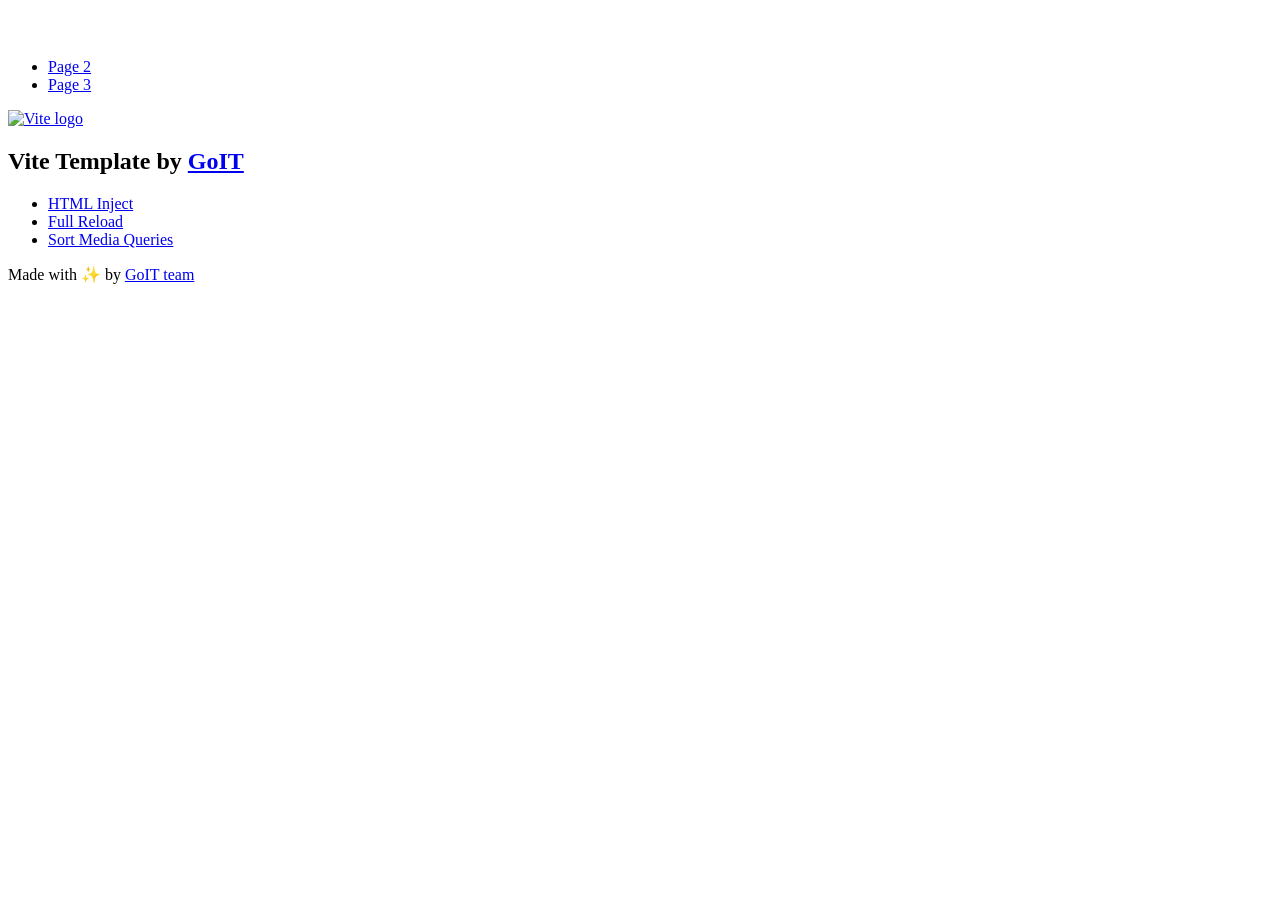
==== index.html @ 437c2a60 "Deploying to gh-pages from @ LiliaMamutova/goit-js-hw-11@438b37a01e4cc0b18b1073062bdb5445e393d91c 🚀" ====
<!DOCTYPE html>
<html lang="en">
  <head>
    <meta charset="UTF-8" />
    <link rel="icon" type="image/svg+xml" href="/vanilla-app-template/favicon.svg" />
    <meta name="viewport" content="width=device-width, initial-scale=1.0" />
    <title>Vanilla App Template</title>
    <script type="module" crossorigin src="/vanilla-app-template/index.js"></script>
    <link rel="stylesheet" crossorigin href="/vanilla-app-template/assets/styles-DvPDDfy5.css">
  </head>
  <body>
    <header class="header">
  <div class="container">
    <nav class="nav">
      <a class="nav-logo" href="./index.html" aria-label="Site logo">
        <svg class="nav-logo-icon" width="100" height="30">
          <use href="/vanilla-app-template/assets/sprite-E8vg0sBb.svg#logo"></use>
        </svg>
      </a>
      <ul class="nav-list">
        <li class="nav-item">
          <a class="nav-link {=$highlight-act}" href="./page-2.html">Page 2</a>
        </li>
        <li class="nav-item">
          <a class="nav-link {=$highlight-curr}" href="./page-3.html">Page 3</a>
        </li>
      </ul>
    </nav>
  </div>
</header>


    <main>
      <!-- Loads the specified .html file -->
      <section class="vite-promo">
  <div class="container">
    <div class="vite-promo-thumb">
      <a
        class="vite-promo-link"
        href="https://vitejs.dev/"
        target="_blank"
        rel="noopener noreferrer"
        aria-label="Link to Vite official website"
        title="Vite.js  build tool"
      >
        <!-- Path to images as from index.html file -->
        <img
          class="pic"
          src="/vanilla-app-template/assets/vite-logo-9o_aqrTe.png"
          alt="Vite logo"
          width="640"
          height="640"
        />
      </a>
    </div>
    <h1 class="main-title">
      <span class="main-title-gradient">Vite</span>
      Template by
      <a
        class="main-title-link"
        href="https://github.com/goitacademy/vanilla-app-template"
        target="_blank"
        rel="noopener noreferrer"
      >
        GoIT
      </a>
    </h1>
  </div>
</section>

      <article class="badges">
  <div class="container">
    <ul class="badges-list">
      <li class="badges-item">
        <a
          class="badges-link"
          href="https://www.npmjs.com/package/vite-plugin-html-inject"
          target="_blank"
          rel="noopener noreferrer"
        >
          HTML Inject
        </a>
      </li>
      <li class="badges-item">
        <a
          class="badges-link"
          href="https://www.npmjs.com/package/vite-plugin-full-reload"
          target="_blank"
          rel="noopener noreferrer"
        >
          Full Reload
        </a>
      </li>
      <li class="badges-item">
        <a
          class="badges-link"
          href="https://www.npmjs.com/package/postcss-sort-media-queries"
          target="_blank"
          rel="noopener noreferrer"
        >
          Sort Media Queries
        </a>
      </li>
    </ul>
  </div>
</article>

    </main>

    <footer class="footer">
  <div class="container">
    <p class="footer-desc">
      Made with ✨ by
      <a
        class="footer-link"
        href="https://goit.global/ua/"
        target="_blank"
        rel="noopener noreferrer"
      >
        GoIT team
      </a>
    </p>
  </div>
</footer>


  </body>
</html>
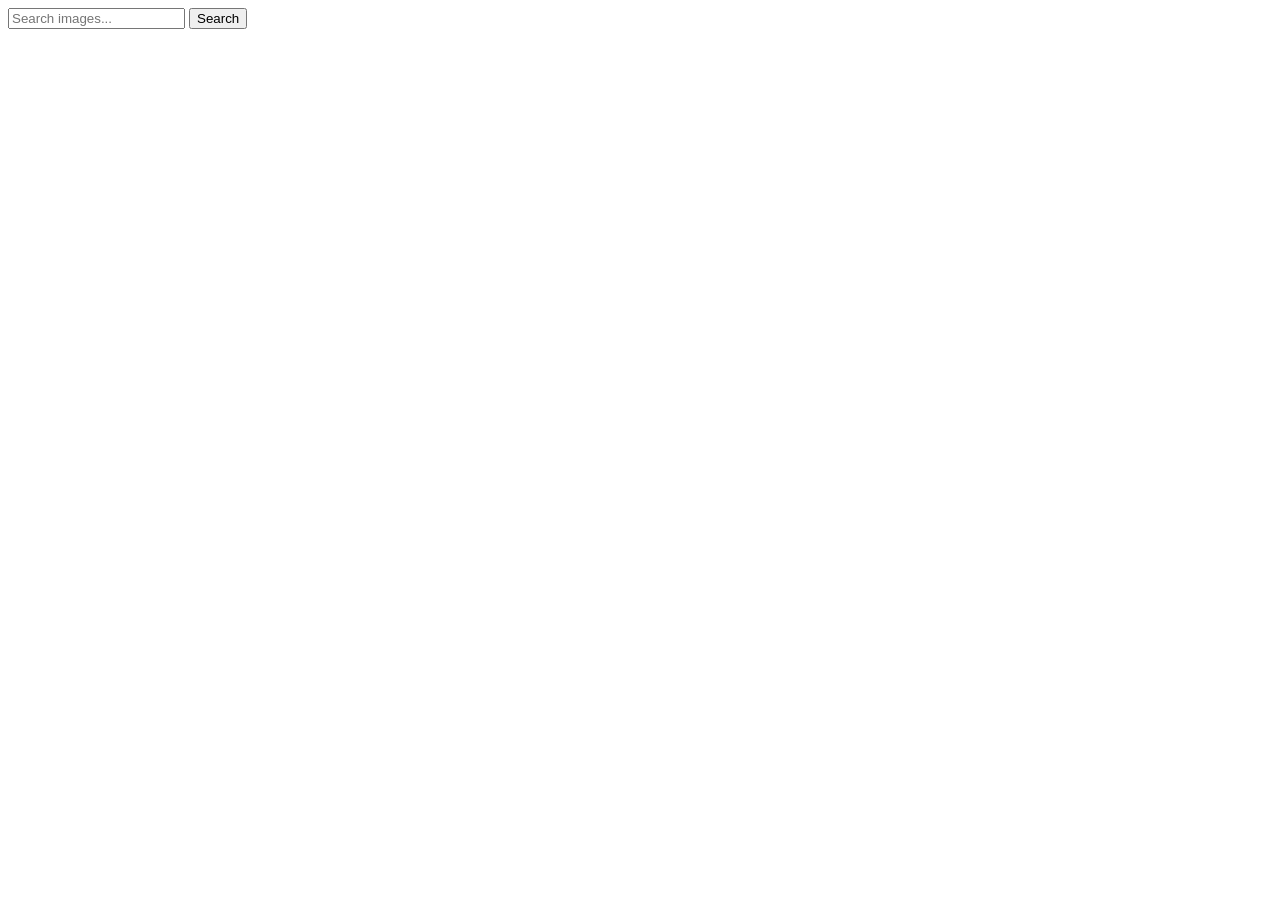
==== commit 5ca368e4: "Deploying to gh-pages from @ LiliaMamutova/goit-js-hw-11@ae73d7bb111f2b639c6a4226480286dd6268dc32 🚀" ====
--- a/index.html
+++ b/index.html
@@ -2,127 +2,29 @@
 <html lang="en">
   <head>
     <meta charset="UTF-8" />
-    <link rel="icon" type="image/svg+xml" href="/vanilla-app-template/favicon.svg" />
+    <link rel="icon" type="image/svg+xml" href="/goit-js-hw-11/favicon.svg" />
     <meta name="viewport" content="width=device-width, initial-scale=1.0" />
     <title>Vanilla App Template</title>
-    <script type="module" crossorigin src="/vanilla-app-template/index.js"></script>
-    <link rel="stylesheet" crossorigin href="/vanilla-app-template/assets/styles-DvPDDfy5.css">
+    <script type="module" crossorigin src="/goit-js-hw-11/index.js"></script>
+    <link rel="modulepreload" crossorigin href="/goit-js-hw-11/assets/vendor-DWAYba1l.js">
+    <link rel="stylesheet" crossorigin href="/goit-js-hw-11/assets/vendor-DumFYO8Z.css">
+    <link rel="stylesheet" crossorigin href="/goit-js-hw-11/assets/index-DMNtWWGp.css">
   </head>
   <body>
-    <header class="header">
-  <div class="container">
-    <nav class="nav">
-      <a class="nav-logo" href="./index.html" aria-label="Site logo">
-        <svg class="nav-logo-icon" width="100" height="30">
-          <use href="/vanilla-app-template/assets/sprite-E8vg0sBb.svg#logo"></use>
-        </svg>
-      </a>
-      <ul class="nav-list">
-        <li class="nav-item">
-          <a class="nav-link {=$highlight-act}" href="./page-2.html">Page 2</a>
-        </li>
-        <li class="nav-item">
-          <a class="nav-link {=$highlight-curr}" href="./page-3.html">Page 3</a>
-        </li>
-      </ul>
-    </nav>
-  </div>
-</header>
+    <main>
 
+      <form class="form">
+        <label>
+          <input class="form-input" type="text" name="search-text" placeholder="Search images..." required>
+        </label>
+        <button class="form-btn" type="submit">Search</button>
+      </form>
 
-    <main>
-      <!-- Loads the specified .html file -->
-      <section class="vite-promo">
-  <div class="container">
-    <div class="vite-promo-thumb">
-      <a
-        class="vite-promo-link"
-        href="https://vitejs.dev/"
-        target="_blank"
-        rel="noopener noreferrer"
-        aria-label="Link to Vite official website"
-        title="Vite.js  build tool"
-      >
-        <!-- Path to images as from index.html file -->
-        <img
-          class="pic"
-          src="/vanilla-app-template/assets/vite-logo-9o_aqrTe.png"
-          alt="Vite logo"
-          width="640"
-          height="640"
-        />
-      </a>
-    </div>
-    <h1 class="main-title">
-      <span class="main-title-gradient">Vite</span>
-      Template by
-      <a
-        class="main-title-link"
-        href="https://github.com/goitacademy/vanilla-app-template"
-        target="_blank"
-        rel="noopener noreferrer"
-      >
-        GoIT
-      </a>
-    </h1>
-  </div>
-</section>
-
-      <article class="badges">
-  <div class="container">
-    <ul class="badges-list">
-      <li class="badges-item">
-        <a
-          class="badges-link"
-          href="https://www.npmjs.com/package/vite-plugin-html-inject"
-          target="_blank"
-          rel="noopener noreferrer"
-        >
-          HTML Inject
-        </a>
-      </li>
-      <li class="badges-item">
-        <a
-          class="badges-link"
-          href="https://www.npmjs.com/package/vite-plugin-full-reload"
-          target="_blank"
-          rel="noopener noreferrer"
-        >
-          Full Reload
-        </a>
-      </li>
-      <li class="badges-item">
-        <a
-          class="badges-link"
-          href="https://www.npmjs.com/package/postcss-sort-media-queries"
-          target="_blank"
-          rel="noopener noreferrer"
-        >
-          Sort Media Queries
-        </a>
-      </li>
-    </ul>
-  </div>
-</article>
-
+      <div>
+        <span class="loader hidden"></span>
+      </div>
+      <div class="gallery"></div>
     </main>
-
-    <footer class="footer">
-  <div class="container">
-    <p class="footer-desc">
-      Made with ✨ by
-      <a
-        class="footer-link"
-        href="https://goit.global/ua/"
-        target="_blank"
-        rel="noopener noreferrer"
-      >
-        GoIT team
-      </a>
-    </p>
-  </div>
-</footer>
-
 
   </body>
 </html>
